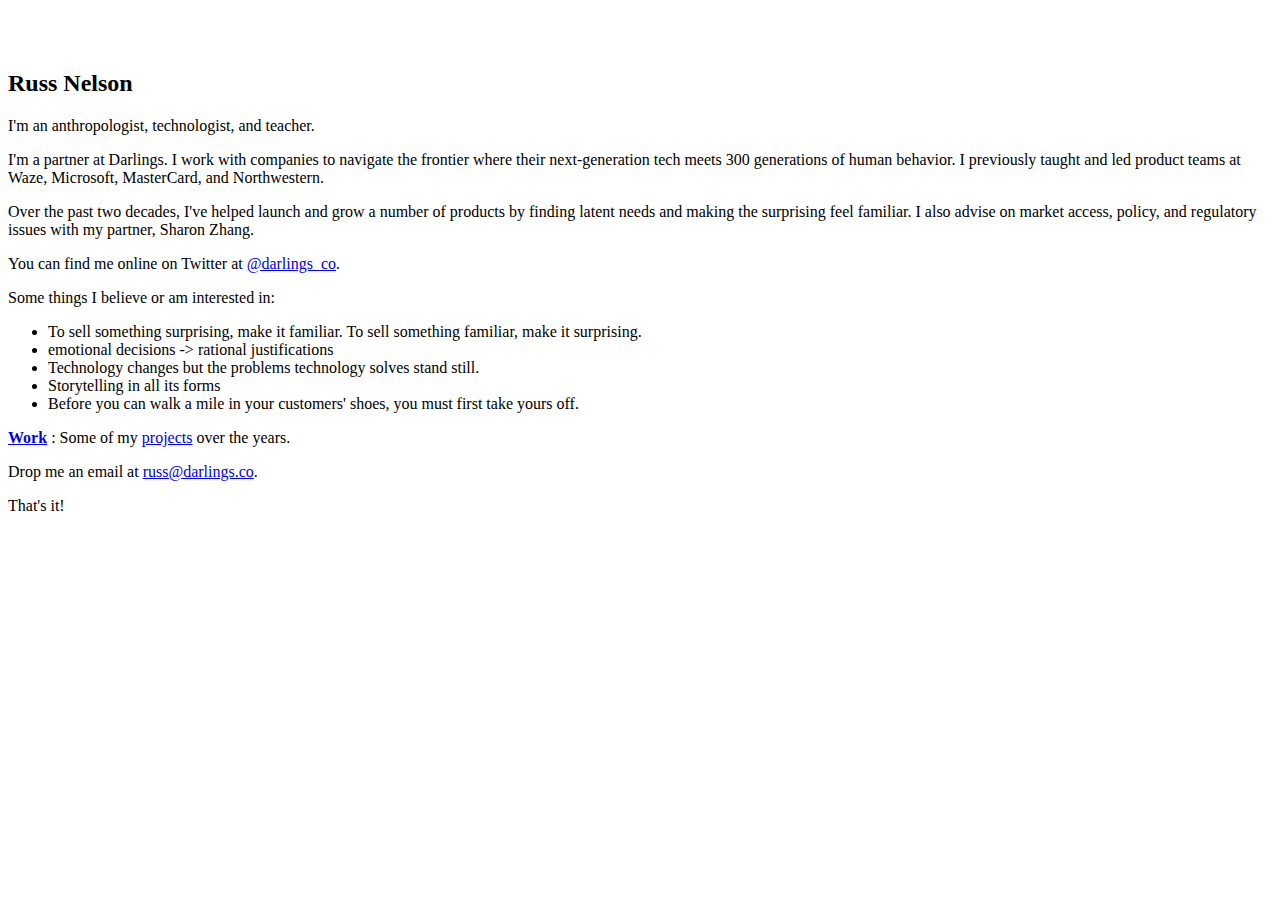
==== index.html @ 6ac8ba6c "Create index.html" ====
<html>
<head>
<meta name="description" content="Russ Nelson - Darlings, Research, Strategy, Story."/>
<meta name="twitter:card" content="summary" />
<meta name="twitter:site" content="@darlings_co" />
<meta name="viewport" content="width=device-width, initial-scale=1.0">



<link rel="canonical" href="http://darlings.co" />
<link rel="stylesheet" href="/style.css" />
<title>Russ Nelson</title>
</head>


<body>
<div id="maincontent" style="margin-top:70px">

  <h2>Russ Nelson </h2>

	<p/> I'm an anthropologist, technologist, and teacher.</p>
	
	<p>  I'm a partner at Darlings. I work with companies to navigate the frontier where their next-generation tech meets 300 generations of human behavior. I previously taught and led product teams at Waze, Microsoft, MasterCard, and Northwestern.</p>
	
	
	<p> Over the past two decades, I've helped launch and grow a number of products by finding latent needs and making the surprising feel familiar. I also advise on market access, policy, and regulatory issues with my partner, Sharon Zhang. </p>

<p>  
	You can find me online on Twitter at  <a href="https://twitter.com/darlings_co">@darlings_co</a>.

	</p>
	

	<p>
		Some things I believe or am interested in:
	<ul>
	    <li> To sell something surprising, make it familiar. To sell something familiar, make it surprising.</li>
		<li> emotional decisions -> rational justifications </li>
	    <li> Technology changes but the problems technology solves stand still. </li>	
	    <li> Storytelling in all its forms </li>	
	    <li> Before you can walk a mile in your customers' shoes, you must first take yours off. </li>
	</ul>
				
	</p>
 
	<p>
	
	<b> <a href="/work">Work</a> </b>: Some of my <a href="/work">projects</a> over the years.  

	</p>
	
	
	
	
															
<p/>
	
	Drop me an email at <a href="mailto:russ@darlings.co">russ@darlings.co</a>.
<p/>

	

That's it!  

<script type="text/javascript">
  var _gaq = _gaq || [];
  _gaq.push(['_setAccount', 'UA-1807758-1']);
  _gaq.push(['_trackPageview']);
  (function() {
    var ga = document.createElement('script'); ga.type = 'text/javascript'; ga.async = true;
    ga.src = ('https:' == document.location.protocol ? 'https://ssl' : 'http://www') + '.google-analytics.com/ga.js';
    (document.getElementsByTagName('head')[0] || document.getElementsByTagName('body')[0]).appendChild(ga);
  })();
</script>
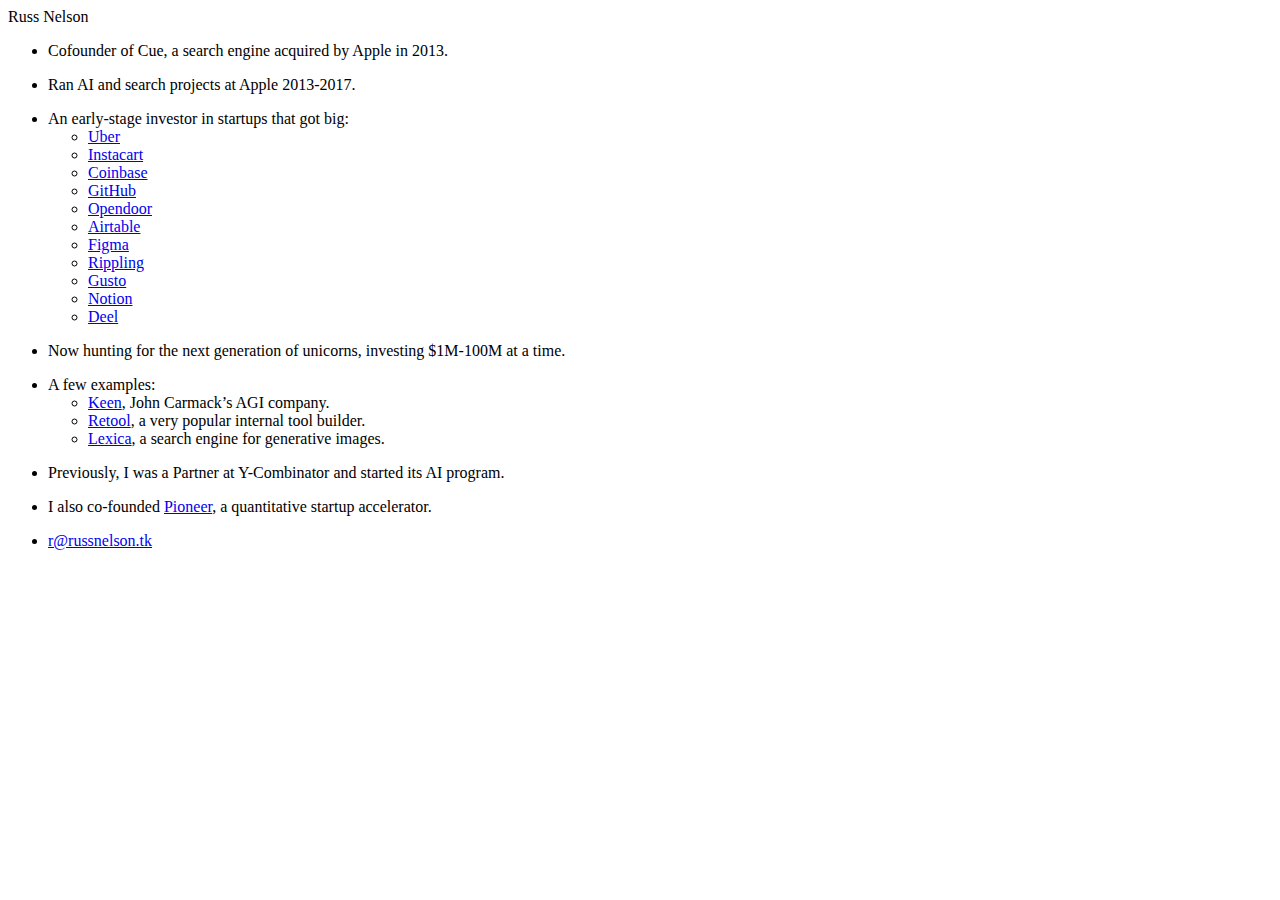
==== commit 167c7d7d: "Update index.html" ====
--- a/index.html
+++ b/index.html
@@ -1,74 +1 @@
-<html>
-<head>
-<meta name="description" content="Russ Nelson - Darlings, Research, Strategy, Story."/>
-<meta name="twitter:card" content="summary" />
-<meta name="twitter:site" content="@darlings_co" />
-<meta name="viewport" content="width=device-width, initial-scale=1.0">
-
-
-
-<link rel="canonical" href="http://darlings.co" />
-<link rel="stylesheet" href="/style.css" />
-<title>Russ Nelson</title>
-</head>
-
-
-<body>
-<div id="maincontent" style="margin-top:70px">
-
-  <h2>Russ Nelson </h2>
-
-	<p/> I'm an anthropologist, technologist, and teacher.</p>
-	
-	<p>  I'm a partner at Darlings. I work with companies to navigate the frontier where their next-generation tech meets 300 generations of human behavior. I previously taught and led product teams at Waze, Microsoft, MasterCard, and Northwestern.</p>
-	
-	
-	<p> Over the past two decades, I've helped launch and grow a number of products by finding latent needs and making the surprising feel familiar. I also advise on market access, policy, and regulatory issues with my partner, Sharon Zhang. </p>
-
-<p>  
-	You can find me online on Twitter at  <a href="https://twitter.com/darlings_co">@darlings_co</a>.
-
-	</p>
-	
-
-	<p>
-		Some things I believe or am interested in:
-	<ul>
-	    <li> To sell something surprising, make it familiar. To sell something familiar, make it surprising.</li>
-		<li> emotional decisions -> rational justifications </li>
-	    <li> Technology changes but the problems technology solves stand still. </li>	
-	    <li> Storytelling in all its forms </li>	
-	    <li> Before you can walk a mile in your customers' shoes, you must first take yours off. </li>
-	</ul>
-				
-	</p>
- 
-	<p>
-	
-	<b> <a href="/work">Work</a> </b>: Some of my <a href="/work">projects</a> over the years.  
-
-	</p>
-	
-	
-	
-	
-															
-<p/>
-	
-	Drop me an email at <a href="mailto:russ@darlings.co">russ@darlings.co</a>.
-<p/>
-
-	
-
-That's it!  
-
-<script type="text/javascript">
-  var _gaq = _gaq || [];
-  _gaq.push(['_setAccount', 'UA-1807758-1']);
-  _gaq.push(['_trackPageview']);
-  (function() {
-    var ga = document.createElement('script'); ga.type = 'text/javascript'; ga.async = true;
-    ga.src = ('https:' == document.location.protocol ? 'https://ssl' : 'http://www') + '.google-analytics.com/ga.js';
-    (document.getElementsByTagName('head')[0] || document.getElementsByTagName('body')[0]).appendChild(ga);
-  })();
-</script>
+<html lang="en"> <head> <head> <meta charset="utf-8"> <meta http-equiv="X-UA-Compatible" content="IE=edge"> <link rel="icon" href="/assets/favicon/32.png" sizes="32x32"> <link rel="icon" href="/assets/favicon/192.png" sizes="192x192"> <meta name="viewport" content="width=device-width, initial-scale=1"><!-- Begin Jekyll SEO tag v2.8.0 --> <title>Russ Nelson</title> <meta name="generator" content="Jekyll v3.9.2" /> <meta property="og:title" content="Russ Nelson" /> <meta property="og:locale" content="en_US" /> <link rel="canonical" href="https://russnelson.tk/" /> <meta property="og:url" content="https://russnelson.tk/" /> <meta property="og:site_name" content="Russ Nelson" /> <meta property="og:type" content="website" /> <meta name="twitter:card" content="summary" /> <meta property="twitter:title" content="Russ Nelson" /> <script type="application/ld+json"> {"@context":"https://schema.org","@type":"WebSite","headline":"Russ Nelson","name":"Russ Nelson","url":"https://russnelson.tk/"}</script> <!-- End Jekyll SEO tag --> <meta name="twitter:card" content="summary_large_image"> <link rel="stylesheet" href="/assets/core.css"><link type="application/atom+xml" rel="alternate" href="https://russnelson.tk/feed.xml" title="Russ Nelson" /><!-- Begin Jekyll SEO tag v2.8.0 --> <title>Russ Nelson</title> <meta name="generator" content="Jekyll v3.9.2" /> <meta property="og:title" content="Russ Nelson" /> <meta property="og:locale" content="en_US" /> <link rel="canonical" href="https://russnelson.tk/" /> <meta property="og:url" content="https://russnelson.tk/" /> <meta property="og:site_name" content="Russ Nelson" /> <meta property="og:type" content="website" /> <meta name="twitter:card" content="summary" /> <meta property="twitter:title" content="Russ Nelson" /> <script type="application/ld+json"> {"@context":"https://schema.org","@type":"WebSite","headline":"Russ Nelson","name":"Russ Nelson","url":"https://russnelson.tk/"}</script> <!-- End Jekyll SEO tag --> </head> </head> <body> <div class="header"> <section> </section> </div> <div id="content"> <div class="code" style="max-width:600px;"> <p>Russ Nelson</p> <ul> <li> <p>Cofounder of Cue, a search engine acquired by Apple in 2013.</p> </li> <li> <p>Ran AI and search projects at Apple 2013-2017.</p> </li> <li>An early-stage investor in startups that got big: <ul> <li><a href="https://uber.com">Uber</a></li> <li><a href="https://instacart.com">Instacart</a></li> <li><a href="https://coinbase.com">Coinbase</a></li> <li><a href="https://github.com">GitHub</a></li> <li><a href="https://opendoor.com">Opendoor</a></li> <li><a href="https://airtable.com">Airtable</a></li> <li><a href="https://figma.com">Figma</a></li> <li><a href="https://rippling.com">Rippling</a></li> <li><a href="https://gusto.com">Gusto</a></li> <li><a href="https://notion.so">Notion</a></li> <li><a href="https://deel.com">Deel</a></li> </ul> </li> <li> <p>Now hunting for the next generation of unicorns, investing $1M-100M at a time.</p> </li> <li>A few examples: <ul> <li><a href="https://twitter.com/id_aa_carmack/status/1560728042959507457">Keen</a>, John Carmack’s AGI company.</li> <li><a href="https://retool.com">Retool</a>, a very popular internal tool builder.</li> <li><a href="https://lexica.art">Lexica</a>, a search engine for generative images.</li> </ul> </li> <li> <p>Previously, I was a Partner at Y-Combinator and started its AI program.</p> </li> <li> <p>I also co-founded <a href="https://pioneer.app">Pioneer</a>, a quantitative startup accelerator.</p> </li> <li><a href=“r@russnelson.tk">r@russnelson.tk</a></li> </ul> </div> </div> </body> </html>
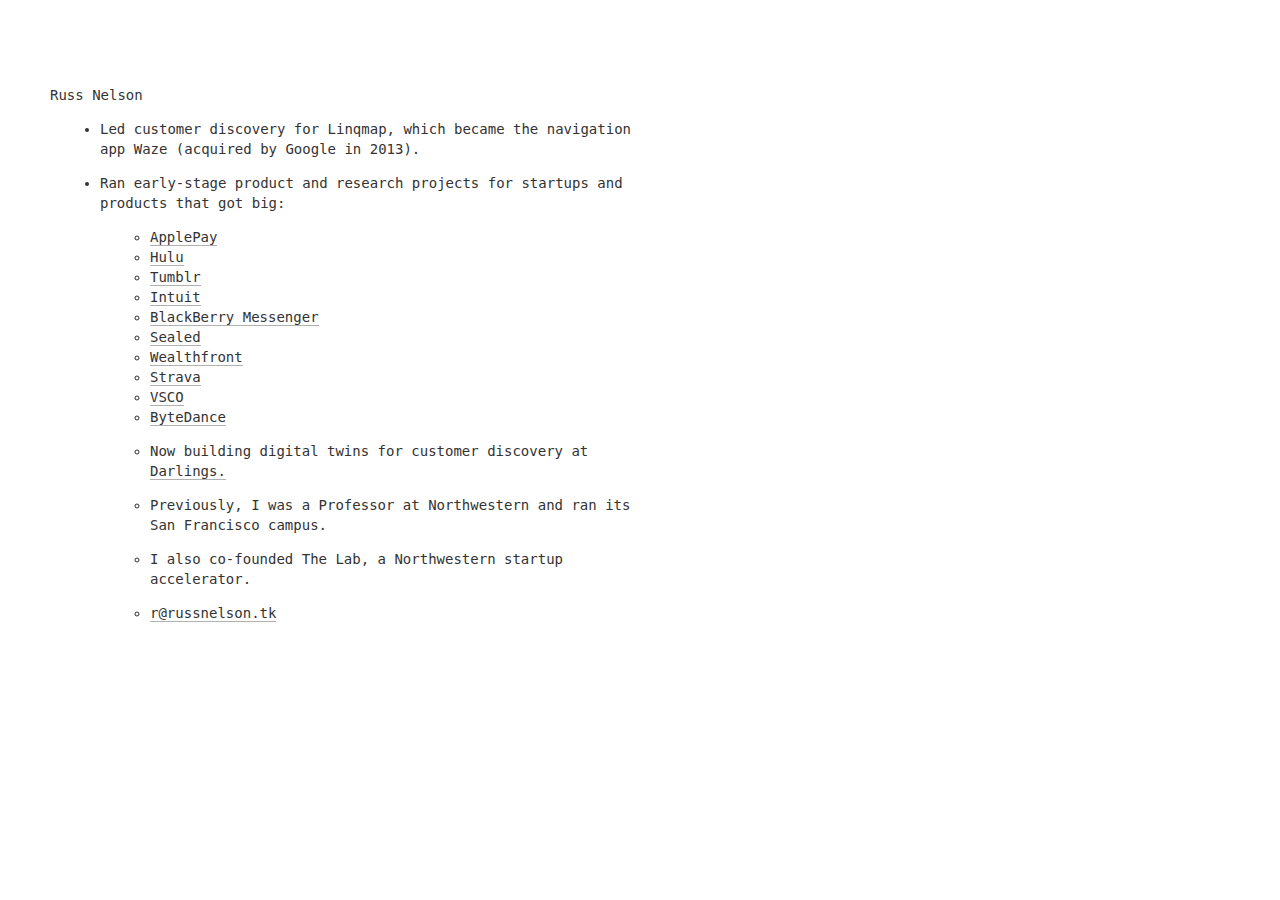
==== commit 68596e76: "Update index.html" ====
--- a/index.html
+++ b/index.html
@@ -1 +1 @@
-<html lang="en"> <head> <head> <meta charset="utf-8"> <meta http-equiv="X-UA-Compatible" content="IE=edge"> <link rel="icon" href="/assets/favicon/32.png" sizes="32x32"> <link rel="icon" href="/assets/favicon/192.png" sizes="192x192"> <meta name="viewport" content="width=device-width, initial-scale=1"><!-- Begin Jekyll SEO tag v2.8.0 --> <title>Russ Nelson</title> <meta name="generator" content="Jekyll v3.9.2" /> <meta property="og:title" content="Russ Nelson" /> <meta property="og:locale" content="en_US" /> <link rel="canonical" href="https://russnelson.tk/" /> <meta property="og:url" content="https://russnelson.tk/" /> <meta property="og:site_name" content="Russ Nelson" /> <meta property="og:type" content="website" /> <meta name="twitter:card" content="summary" /> <meta property="twitter:title" content="Russ Nelson" /> <script type="application/ld+json"> {"@context":"https://schema.org","@type":"WebSite","headline":"Russ Nelson","name":"Russ Nelson","url":"https://russnelson.tk/"}</script> <!-- End Jekyll SEO tag --> <meta name="twitter:card" content="summary_large_image"> <link rel="stylesheet" href="/assets/core.css"><link type="application/atom+xml" rel="alternate" href="https://russnelson.tk/feed.xml" title="Russ Nelson" /><!-- Begin Jekyll SEO tag v2.8.0 --> <title>Russ Nelson</title> <meta name="generator" content="Jekyll v3.9.2" /> <meta property="og:title" content="Russ Nelson" /> <meta property="og:locale" content="en_US" /> <link rel="canonical" href="https://russnelson.tk/" /> <meta property="og:url" content="https://russnelson.tk/" /> <meta property="og:site_name" content="Russ Nelson" /> <meta property="og:type" content="website" /> <meta name="twitter:card" content="summary" /> <meta property="twitter:title" content="Russ Nelson" /> <script type="application/ld+json"> {"@context":"https://schema.org","@type":"WebSite","headline":"Russ Nelson","name":"Russ Nelson","url":"https://russnelson.tk/"}</script> <!-- End Jekyll SEO tag --> </head> </head> <body> <div class="header"> <section> </section> </div> <div id="content"> <div class="code" style="max-width:600px;"> <p>Russ Nelson</p> <ul> <li> <p>Cofounder of Cue, a search engine acquired by Apple in 2013.</p> </li> <li> <p>Ran AI and search projects at Apple 2013-2017.</p> </li> <li>An early-stage investor in startups that got big: <ul> <li><a href="https://uber.com">Uber</a></li> <li><a href="https://instacart.com">Instacart</a></li> <li><a href="https://coinbase.com">Coinbase</a></li> <li><a href="https://github.com">GitHub</a></li> <li><a href="https://opendoor.com">Opendoor</a></li> <li><a href="https://airtable.com">Airtable</a></li> <li><a href="https://figma.com">Figma</a></li> <li><a href="https://rippling.com">Rippling</a></li> <li><a href="https://gusto.com">Gusto</a></li> <li><a href="https://notion.so">Notion</a></li> <li><a href="https://deel.com">Deel</a></li> </ul> </li> <li> <p>Now hunting for the next generation of unicorns, investing $1M-100M at a time.</p> </li> <li>A few examples: <ul> <li><a href="https://twitter.com/id_aa_carmack/status/1560728042959507457">Keen</a>, John Carmack’s AGI company.</li> <li><a href="https://retool.com">Retool</a>, a very popular internal tool builder.</li> <li><a href="https://lexica.art">Lexica</a>, a search engine for generative images.</li> </ul> </li> <li> <p>Previously, I was a Partner at Y-Combinator and started its AI program.</p> </li> <li> <p>I also co-founded <a href="https://pioneer.app">Pioneer</a>, a quantitative startup accelerator.</p> </li> <li><a href=“r@russnelson.tk">r@russnelson.tk</a></li> </ul> </div> </div> </body> </html>
+<html lang="en"> <head> <head> <meta charset="utf-8"> <meta http-equiv="X-UA-Compatible" content="IE=edge"> <link rel="icon" href="/assets/favicon/32.png" sizes="32x32"> <link rel="icon" href="/assets/favicon/192.png" sizes="192x192"> <meta name="viewport" content="width=device-width, initial-scale=1"><!-- Begin Jekyll SEO tag v2.8.0 --> <title>Russ Nelson</title> <meta name="generator" content="Jekyll v3.9.2" /> <meta property="og:title" content="Russ Nelson" /> <meta property="og:locale" content="en_US" /> <link rel="canonical" href="https://russnelson.tk/" /> <meta property="og:url" content="https://russnelson.tk/" /> <meta property="og:site_name" content="Russ Nelson" /> <meta property="og:type" content="website" /> <meta name="twitter:card" content="summary" /> <meta property="twitter:title" content="Russ Nelson" /> <script type="application/ld+json"> {"@context":"https://schema.org","@type":"WebSite","headline":"Russ Nelson","name":"Russ Nelson","url":"https://russnelson.tk/"}</script> <!-- End Jekyll SEO tag --> <meta name="twitter:card" content="summary_large_image"> <link rel="stylesheet" href="/assets/core.css"><link type="application/atom+xml" rel="alternate" href="https://russnelson.tk/feed.xml" title="Russ Nelson" /><!-- Begin Jekyll SEO tag v2.8.0 --> <title>Russ Nelson</title> <meta name="generator" content="Jekyll v3.9.2" /> <meta property="og:title" content="Russ Nelson" /> <meta property="og:locale" content="en_US" /> <link rel="canonical" href="https://russnelson.tk/" /> <meta property="og:url" content="https://russnelson.tk/" /> <meta property="og:site_name" content="Russ Nelson" /> <meta property="og:type" content="website" /> <meta name="twitter:card" content="summary" /> <meta property="twitter:title" content="Russ Nelson" /> <script type="application/ld+json"> {"@context":"https://schema.org","@type":"WebSite","headline":"Russ Nelson","name":"Russ Nelson","url":"https://russnelson.tk/"}</script> <!-- End Jekyll SEO tag --> </head> </head> <body> <div class="header"> <section> </section> </div> <div id="content"> <div class="code" style="max-width:600px;"> <p>Russ Nelson</p> <ul> <li> <p>Led customer discovery for Linqmap, which became the navigation app Waze (acquired by Google in 2013).</p> </li> <li> <p>Ran early-stage product and research projects for startups and products that got big: <ul> <li><a href="https://www.apple.com/apple-pay/">ApplePay</a></li> <li><a href="https://hulu.com">Hulu</a></li><li><a href="https://www.tumblr.com/">Tumblr</a></li> <li><a href="https://intuit.com">Intuit</a></li> <li><a href="https://www.blackberry.com/us/en/products/bbm-enterprise-bbme">BlackBerry Messenger</a></li>  <li><a href="https://sealed.com">Sealed</a></li> <li><a href="https://wealthfront.com">Wealthfront</a></li> <li><a href="https://strava.com">Strava</a></li> <li><a href="https://vsco.co">VSCO</a></li> <li><a href="https://www.bytedance.com/en/">ByteDance</a></li> <li> <p>Now building digital twins for customer discovery at <a href="https://darlings.co">Darlings.</a></li> <li> <p>Previously, I was a Professor at Northwestern and ran its San Francisco campus.</p> </li> <li> <p>I also co-founded The Lab, a Northwestern startup accelerator.</p> </li> <li><a href=“r@russnelson.tk">r@russnelson.tk</a></li> </ul> </div> </div> </body> </html>
--- a/assets/core.css
+++ b/assets/core.css
@@ -0,0 +1 @@
+*{-webkit-box-sizing:border-box;-moz-box-sizing:border-box;box-sizing:border-box}html{margin:0;padding:0;height:100%}body{font-size:14px;line-height:20px;font-weight:normal;font-style:normal;font-family:-apple-system, BlinkMacSystemFont, "Segoe UI", Roboto, Helvetica, Arial, sans-serif, "Apple Color Emoji", "Segoe UI Emoji", "Segoe UI Symbol";color:#333333;padding:20px;margin:0;-webkit-font-smoothing:antialiased;-webkit-text-size-adjust:100%}@media (min-width: 992px){body{padding:35px 50px}}h1,h2,h3,h4,h5,h6{margin-bottom:1rem;line-height:1.25;color:#313131}h1{font-size:2rem}h2{margin-top:1rem;font-size:1.5rem}h3{margin-top:1.5rem;font-size:1.25rem}h4,h5,h6{margin-top:1.1rem;font-size:1.1rem}img{max-width:100%}a{color:inherit;text-decoration:none;border-bottom:1px solid #b1b1b1}a.image{display:block;text-align:center;border:0;border-radius:5px;margin:30px 0}a:hover{border-bottom:1px solid #555}mark{background:#eee}blockquote{border-left:5px solid #ccc;margin:40px 0;padding:5px 30px;background:#eee}.logo{position:relative;margin:0 auto 35px;animation-duration:0.7s;animation-fill-mode:both}.logo a{background:#ddd url("logo_wrapper.png");color:#000;text-decoration:none;font-weight:700;height:100px;width:100px;font-size:1.5em;border-radius:100%;display:inline-block;text-align:center;line-height:100px;border:5px solid #fff;box-sizing:border-box}.logo a:hover,.logo a:focus{background:#f14e32}.logo a:hover+.logo-prompt,.logo a:focus+.logo-prompt{display:inline-block !important}.logo a .logo-avatar{box-shadow:0 1px 3px rgba(0,0,0,0.15);-webkit-border-radius:50%;-moz-border-radius:50%;border-radius:50%}@media (max-width: 480px){.logo a:hover+.logo-prompt,.logo a:focus+.logo-prompt{display:none !important}}.logo .logo-prompt{position:absolute;display:none;vertical-align:middle;padding:5px;border-radius:3px;background:#666;background:rgba(0,0,0,0.5);margin-left:15px;color:#fff;font-size:0.8235em;text-align:center;line-height:1.2;top:50%;margin-top:-10px}.logo .logo-prompt:before{content:"";border-width:5px 5px 5px 0;border-style:solid;border-color:transparent #666;border-color:transparent rgba(0,0,0,0.5);position:absolute;top:50%;left:-5px;margin-top:-5px}iframe{margin:45px 0 !important}ul,ol{padding-left:50px}ul li,ol li{word-wrap:break-word}ul img,ol img{margin:40px 0;border-radius:5px}sup{vertical-align:top;position:relative;top:-0.5em;margin-left:1px}time{color:#555}code,pre,.code,.footnotes{font-family:Consolas, monaco, monospace}code{color:#f14e32;background:#eee;padding:2px 6px;font-size:13px}pre{display:block;margin-top:0;margin-bottom:1rem;font-size:0.8rem;line-height:1.4;white-space:pre;overflow-x:auto;background-color:#f9f9f9;border:1px solid #ddd;padding:1rem}pre code{font-size:100%;color:inherit;background-color:transparent;padding:0}table{width:100%;table-layout:fixed;margin:45px 0}table thead{background:#f2f2f2}table th{text-align:left;padding:8px 10px;border-bottom:15px solid #fff}table td{padding:4px 0}iframe{width:100%}.divider{background:#ddd;background:-webkit-gradient(linear, left top, right top, from(rgba(255,255,255,0)), color-stop(#ccc), to(rgba(255,255,255,0)));background:-webkit-linear-gradient(left, rgba(255,255,255,0), #ccc, rgba(255,255,255,0));background:linear-gradient(to right, rgba(255,255,255,0), #ccc, rgba(255,255,255,0));height:1px;margin:2em 0}article{max-width:500px;margin:0 auto}article h1.title{line-height:1.4em;text-align:center;font-size:1.4em}article .center{text-align:center;margin:0 auto}article hr{border:0;border-bottom:1px solid #000;margin:30px 0}article p{font-size:14px;line-height:1.65em;word-wrap:break-word}article .footnote{border:0;background-color:#0087BE;color:#fff;padding-left:2px;padding-right:2px}article .footnotes{margin:50px auto;display:block;font-size:0.8em;color:#666}article .footnotes p{line-height:1rem;font-weight:normal}article .footnotes ol{margin:0;padding-left:15px}article .footnotes ol li{font-weight:bold}article .footnotes .reversefootnote{border:0;color:#0087BE}article a:hover{color:#369;border-color:#369}.back{text-align:center}.back a{text-decoration:none;margin:40px auto 0;display:inline-block;padding:10px;border:0}.back a:before{content:"<<";margin-right:5px;color:#000}.block{display:block}.page-navigation,.footer{text-align:center;max-width:500px;margin:0 auto;font-size:0.8rem}.page-navigation{margin:50px auto 0 auto}.page-navigation a{display:inline-block;text-decoration:none;border-bottom:none}.page-navigation span{display:inline-block}.footer{margin-top:50px;color:#777}.footer a{border:none}section{margin:0 auto 50px auto}section ul{list-style:none;margin:0;padding:0}section ul li{margin:10px 0}section ul li .title{max-width:100%;word-wrap:normal !important}section ul li a{text-decoration:none;border:0;color:#000;box-sizing:border-box}section ul li .post-date{float:right;margin:0 0 0 20px}section ul li span{display:inline-block;color:#757575;letter-spacing:1px;text-transform:uppercase}@media (min-width: 992px){section ul li a{border-bottom:2px solid transparent}section ul li a:hover{border-color:#000}}.about{max-width:500px}.header h1{margin-bottom:2px}.svg-icon{width:24px;height:24px;display:inline-block;vertical-align:middle;padding-top:3px}.social-media-list{display:table}.social-media-list li:first-of-type{margin-left:0}.social-media-list li{float:left;margin:0 5px;list-style:none}.social-media-list li a{display:block;padding:7.5px}.post-list-section-header{font-weight:bold;font-size:14px}.sub-section{font-family:Consolas, monaco, monospace}.sub-section ul{padding-left:10px;opacity:0.8;list-style:none}.sub-section a{border-bottom:none}.sub-section a:hover{border-bottom:1px #555 solid}.highlight{margin:40px 0}.highlight .c{color:#998;font-style:italic}.highlight .err{color:#a61717;background-color:#e3d2d2}.highlight .k{font-weight:bold}.highlight .o{font-weight:bold}.highlight .cm{color:#998;font-style:italic}.highlight .cp{color:#999;font-weight:bold}.highlight .c1{color:#998;font-style:italic}.highlight .cs{color:#999;font-weight:bold;font-style:italic}.highlight .gd{color:#000;background-color:#fdd}.highlight .gd .x{color:#000;background-color:#faa}.highlight .ge{font-style:italic}.highlight .gr{color:#a00}.highlight .gh{color:#999}.highlight .gi{color:#000;background-color:#dfd}.highlight .gi .x{color:#000;background-color:#afa}.highlight .go{color:#888}.highlight .gp{color:#555}.highlight .gs{font-weight:bold}.highlight .gu{color:#aaa}.highlight .gt{color:#a00}.highlight .kc{font-weight:bold}.highlight .kd{font-weight:bold}.highlight .kp{font-weight:bold}.highlight .kr{font-weight:bold}.highlight .kt{color:#458;font-weight:bold}.highlight .m{color:#099}.highlight .s{color:#d14}.highlight .na{color:#008080}.highlight .nb{color:#0086b3}.highlight .nc{color:#458;font-weight:bold}.highlight .no{color:#008080}.highlight .ni{color:#800080}.highlight .ne{color:#900;font-weight:bold}.highlight .nf{color:#900;font-weight:bold}.highlight .nn{color:#555}.highlight .nt{color:#000080}.highlight .nv{color:#008080}.highlight .ow{font-weight:bold}.highlight .w{color:#bbb}.highlight .mf{color:#099}.highlight .mh{color:#099}.highlight .mi{color:#099}.highlight .mo{color:#099}.highlight .sb{color:#d14}.highlight .sc{color:#d14}.highlight .sd{color:#d14}.highlight .s2{color:#d14}.highlight .se{color:#d14}.highlight .sh{color:#d14}.highlight .si{color:#d14}.highlight .sx{color:#d14}.highlight .sr{color:#009926}.highlight .s1{color:#d14}.highlight .ss{color:#990073}.highlight .bp{color:#999}.highlight .vc{color:#008080}.highlight .vg{color:#008080}.highlight .vi{color:#008080}.highlight .il{color:#099}
